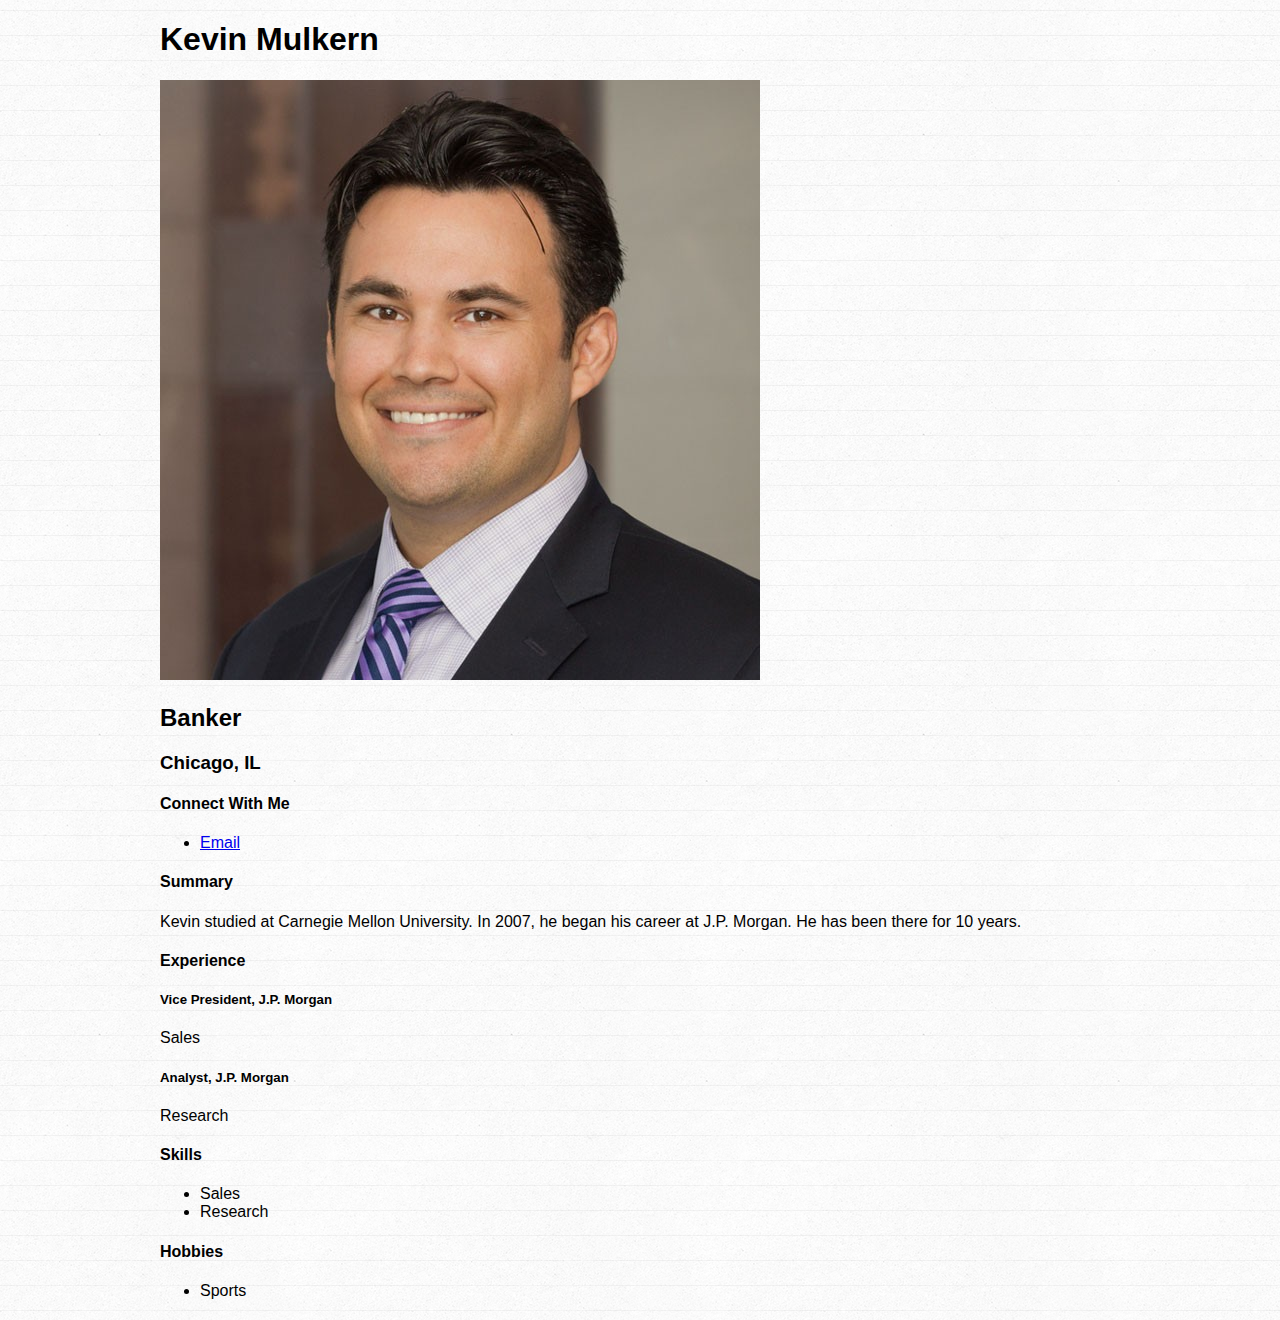
==== index.html @ 6010b28a "First Commit" ====
<!DOCTYPE html>
<html>
<head>
  <title>Kevin Mulkern, Banker</title>
  <meta charset="UTF-8">
  <link rel="stylesheet" type="text/css" href="style.css">
  <script src="http://ajax.googleapis.com/ajax/libs/jquery/2.1.4/jquery.min.js"></script>
</head>
<body>
  <div id="wrapper">
    <h1>Kevin Mulkern</h1>
    <p>
      <img src="Bio Pic_Kellogg.jpg">
    </p>
    <h2>Banker</h2>
    <h3>Chicago, IL</h3>
    <div>
      <h4>Connect With Me</h4>
      <ul>
        <li><a href="mailto:kmulkern16@gmail.com">Email</a></li>
      </ul>
    </div>
    <div>
      <h4>Summary</h4>
      <p>
        Kevin studied at Carnegie Mellon University. In 2007, he began his career at J.P. Morgan. He has been there for 10 years.
    </div>
    <div>
      <h4>Experience</h4>
      <div>
        <h5>Vice President, J.P. Morgan</h5>
        <p>Sales</p>
      </div>
      <div>
        <h5>Analyst, J.P. Morgan</h5>
        <p>Research</p>
      </div>
    </div>
    <div>
      <h4>Skills</h4>
      <ul>
        <li>Sales</li>
        <li>Research</li>
      </ul>
    </div>
    <div>
      <h4>Hobbies</h4>
      <ul>
        <li>Sports</li>
      </ul>
    </div>
  </div>
</body>
</html>
---- style.css ----
body {
  font-family: 'helvetica neue', arial, sans-serif;
  font-weight: 150;
  background-image: url(linedpaper.png);
  background-repeat: repeat;
}
#wrapper {
  width: 960px;
  margin: 20px auto 20px auto;
}
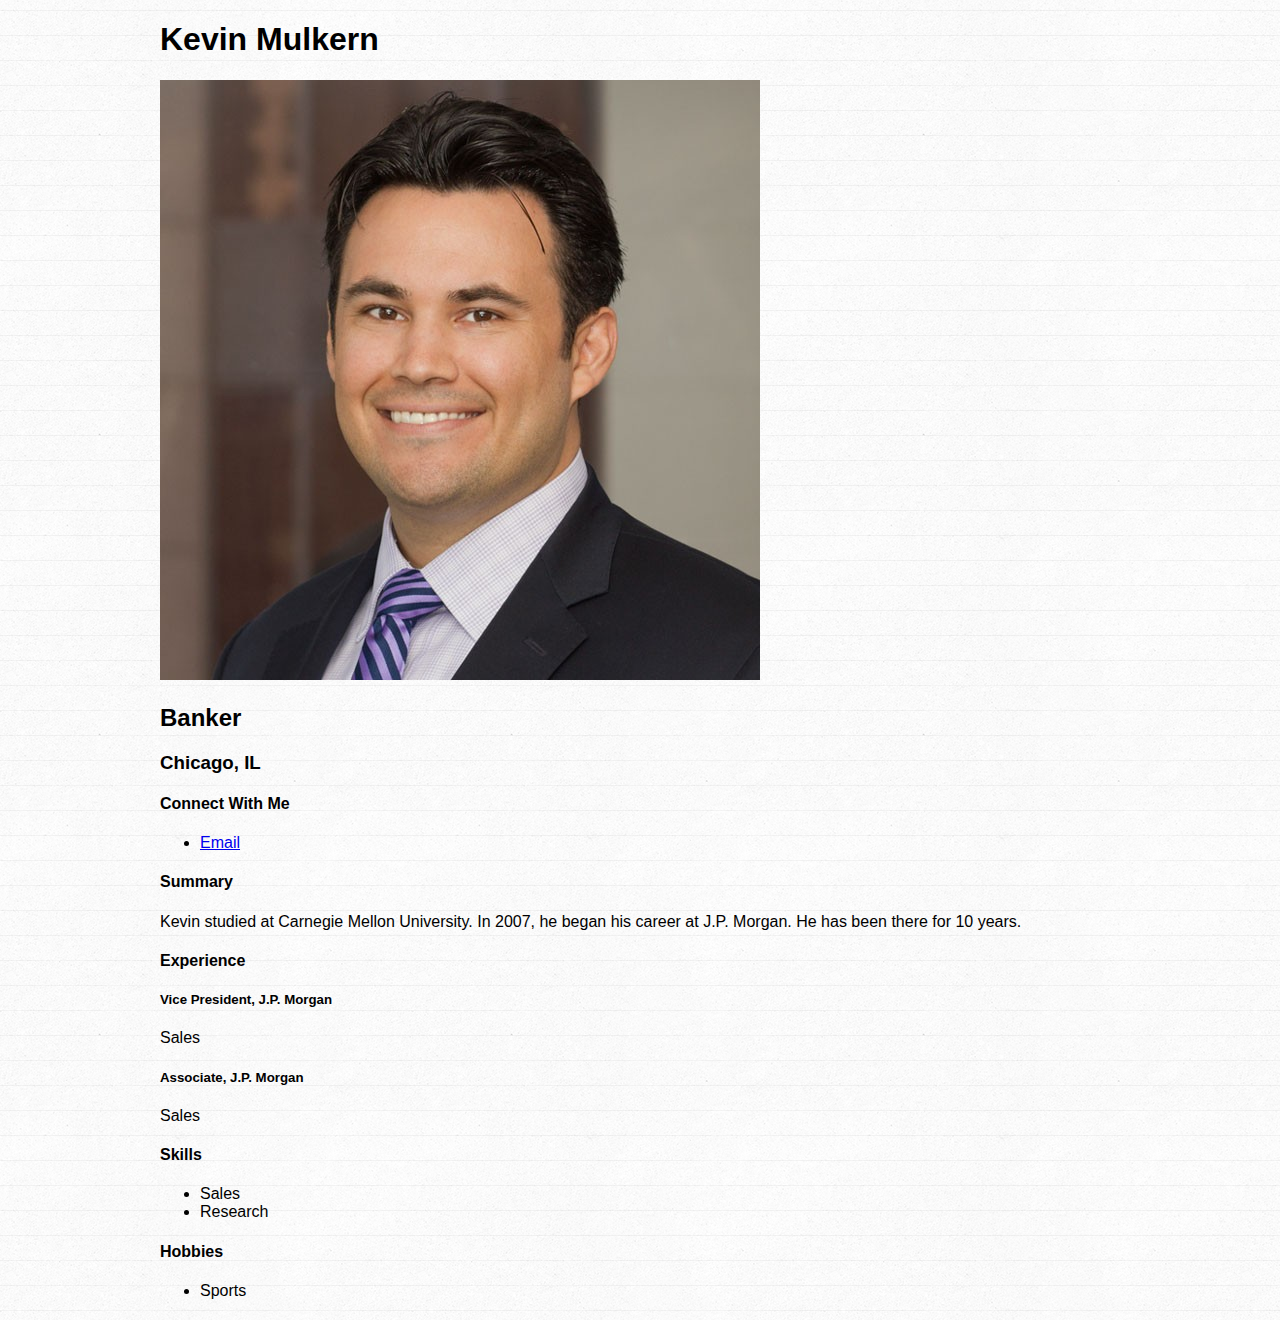
==== commit a0768446: "Second Commit" ====
--- a/index.html
+++ b/index.html
@@ -17,7 +17,7 @@
     <div>
       <h4>Connect With Me</h4>
       <ul>
-        <li><a href="mailto:kmulkern16@gmail.com">Email</a></li>
+        <li><a href="mailto:kevin.m.mulkern@jpmorgan.com">Email</a></li>
       </ul>
     </div>
     <div>
@@ -32,8 +32,8 @@
         <p>Sales</p>
       </div>
       <div>
-        <h5>Analyst, J.P. Morgan</h5>
-        <p>Research</p>
+        <h5>Associate, J.P. Morgan</h5>
+        <p>Sales</p>
       </div>
     </div>
     <div>
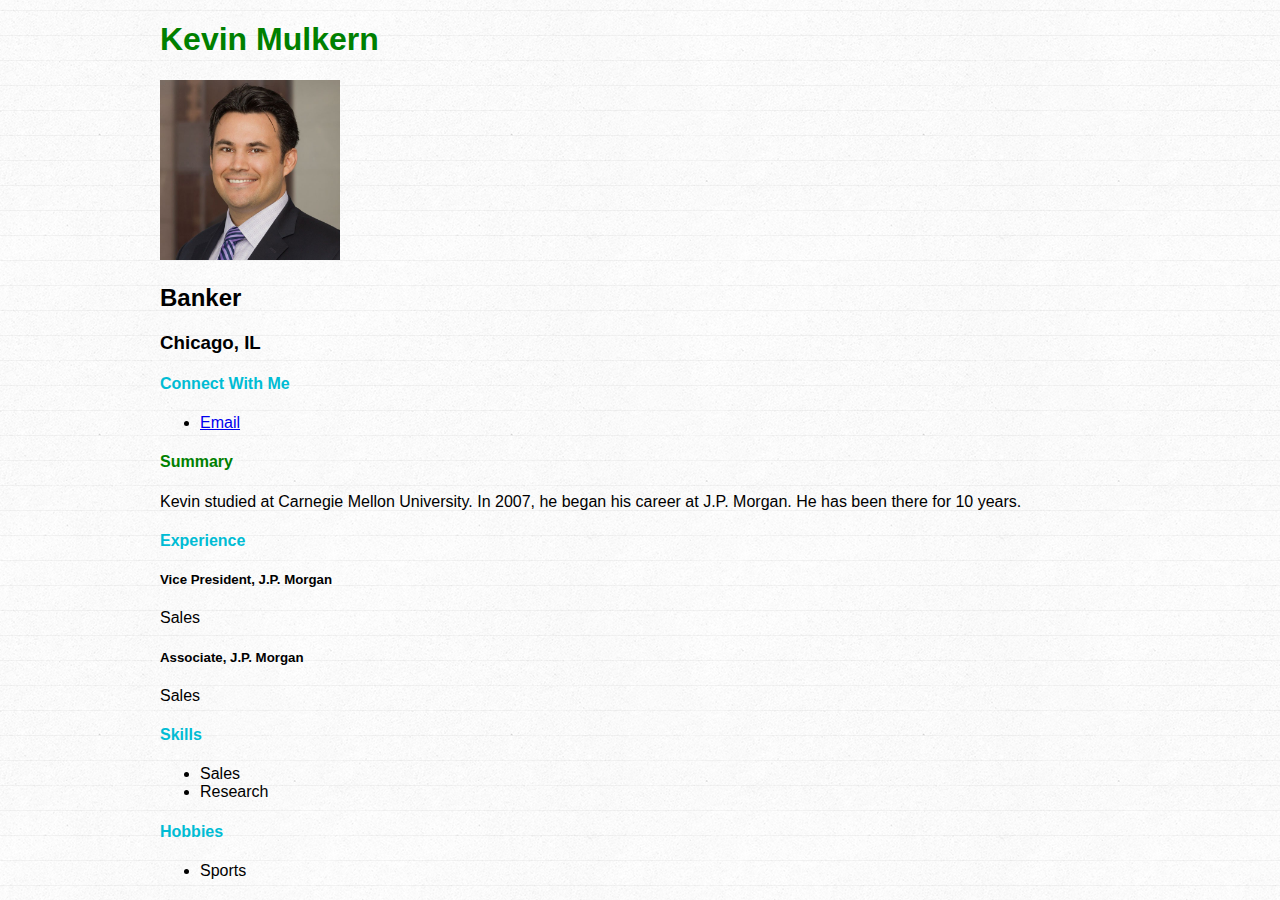
==== commit 14bc32c1: "Third Commit" ====
--- a/index.html
+++ b/index.html
@@ -10,7 +10,7 @@
   <div id="wrapper">
     <h1>Kevin Mulkern</h1>
     <p>
-      <img src="Bio Pic_Kellogg.jpg">
+      <img src="Bio Pic_Kellogg.jpg" style="width: 180px;"">
     </p>
     <h2>Banker</h2>
     <h3>Chicago, IL</h3>
@@ -21,7 +21,7 @@
       </ul>
     </div>
     <div>
-      <h4>Summary</h4>
+      <h4 id="summary">Summary</h4>
       <p>
         Kevin studied at Carnegie Mellon University. In 2007, he began his career at J.P. Morgan. He has been there for 10 years.
     </div>
--- a/style.css
+++ b/style.css
@@ -8,3 +8,21 @@
   width: 960px;
   margin: 20px auto 20px auto;
 }
+h1 {
+  color: blue;
+}
+h1 {
+  color: green;
+}
+h4 {
+  color: purple;
+}
+#summary {
+  color: green;
+}
+h4 {
+    color: #00BCD4;
+}
+#src {
+  width: 180px
+}
